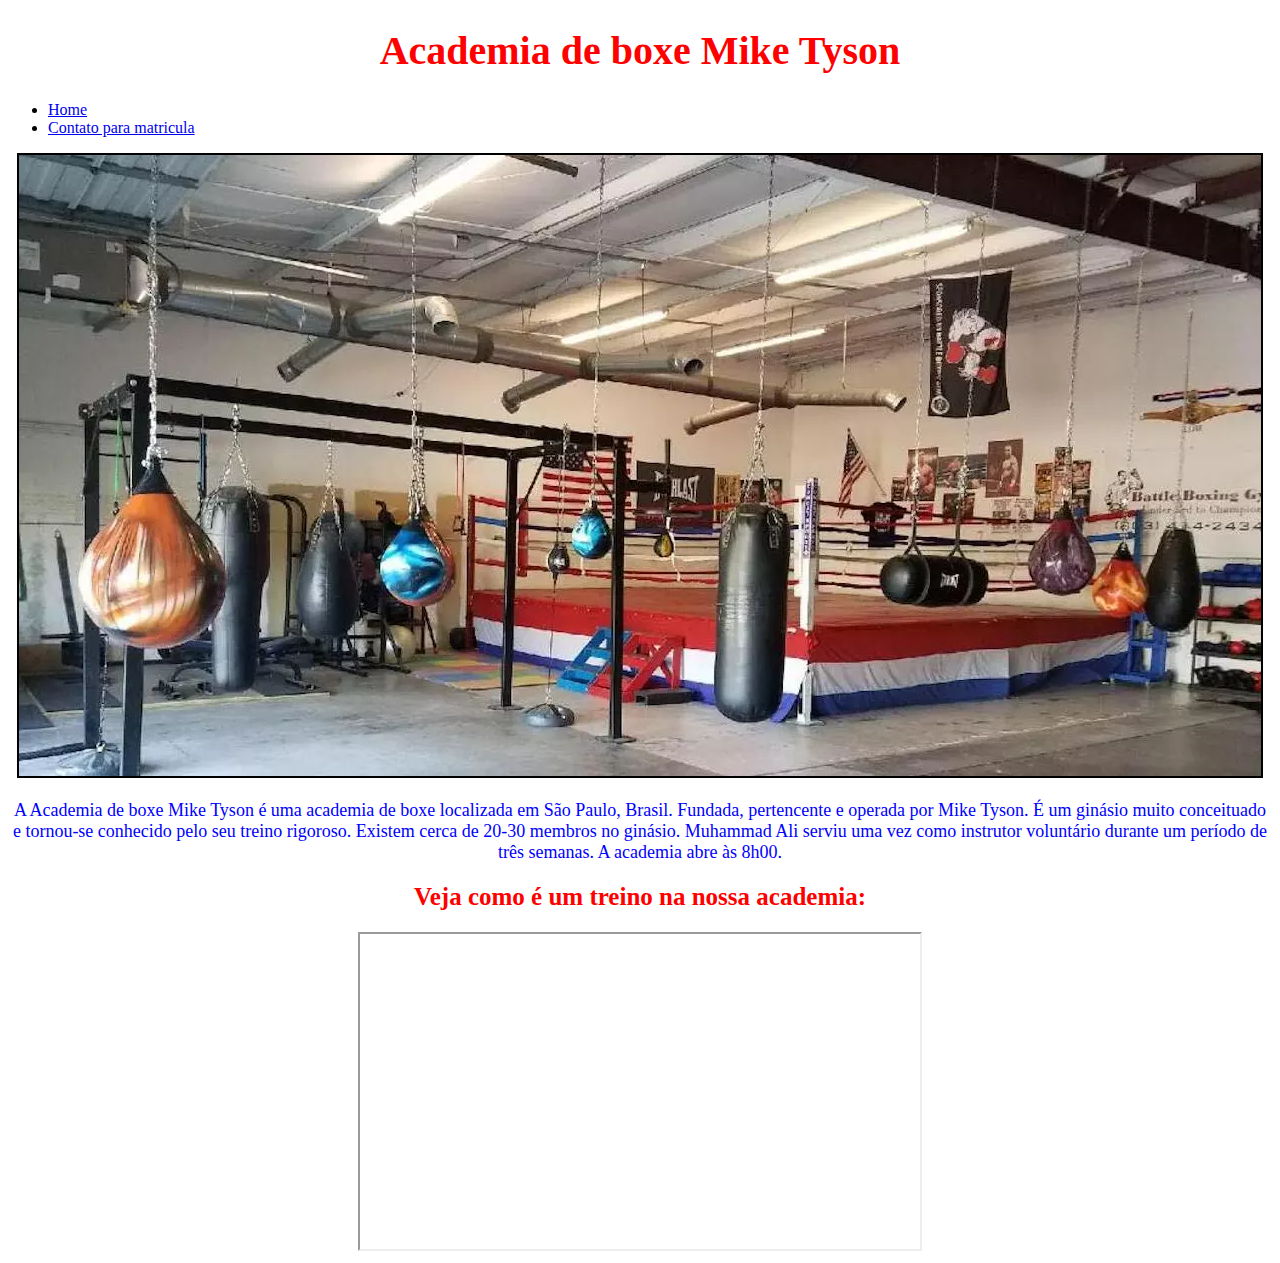
==== index.html @ e8b89cf4 "primeira pagina usando HTML" ====
<!DOCTYPE html>
<html lang="pt-br">
<head>
    <meta charset="UTF-8">
    <meta name="viewport" content="width=device-width, initial-scale=1.0">
    <title>Academia de Boxe Mike Tyson</title>
</head>
<body>
    <center><h1 style="color:red;font-size:40px;">Academia de boxe Mike Tyson</h1></center>
    <ul>
        <li><a href="index.html">Home</a></li>
        <li><a href="matricula.html">Contato para matricula</a></li>

    </ul>

    <center><img src="assets/img/pxmrofmld2atsp5hkqn2.png" alt="Foto da academia" border="2"></center>

    <center><p style="color:blue;font-size:18px;"> A Academia de boxe Mike Tyson é uma academia de boxe     localizada em São Paulo, Brasil. Fundada, pertencente e operada por Mike Tyson.

        É um ginásio muito conceituado e tornou-se conhecido pelo seu treino rigoroso. Existem cerca de 20-30 membros no ginásio. Muhammad Ali serviu uma vez como instrutor voluntário durante um período de três semanas. A academia abre às 8h00.</p></center>


    <center><h2 style="color:red;font-size:25px;">Veja como é um treino na nossa academia:</h2></center> 
    
    <center><iframe width="560" height="315" src="https://www.youtube.com/embed/8fLMHLZzG9g" frameborder="2" allow="accelerometer; autoplay; clipboard-write; encrypted-media; gyroscope; picture-in-picture" allowfullscreen></iframe></center>  

</body>
</html>
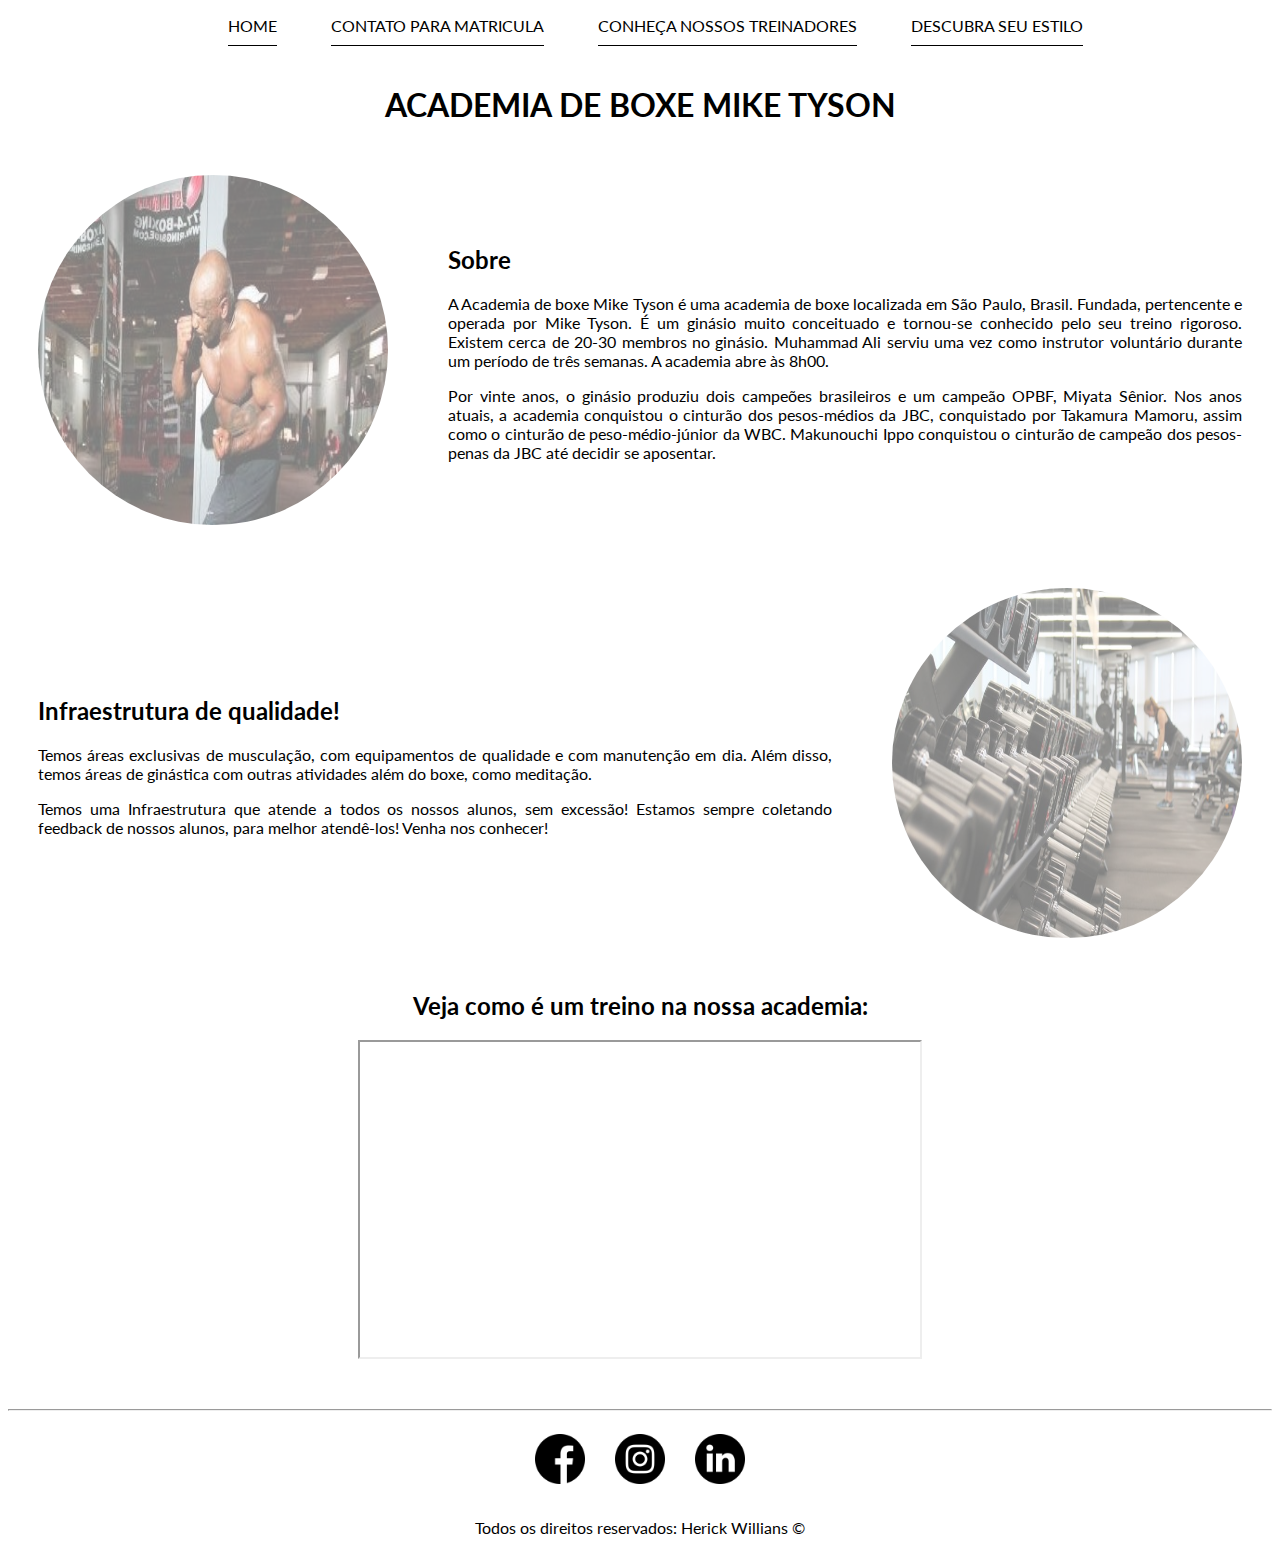
==== commit ce7f031c: "Implementando CSS na aplicação" ====
--- a/index.html
+++ b/index.html
@@ -1,28 +1,95 @@
 <!DOCTYPE html>
 <html lang="pt-br">
+
 <head>
     <meta charset="UTF-8">
     <meta name="viewport" content="width=device-width, initial-scale=1.0">
     <title>Academia de Boxe Mike Tyson</title>
+    <link rel="stylesheet" href="assets/css/style.css">
+    <link href='http://fonts.googleapis.com/css?family=Lato:400,400italic,700,700italic' rel='stylesheet' type='text/css'>
+
 </head>
+
 <body>
-    <center><h1 style="color:red;font-size:40px;">Academia de boxe Mike Tyson</h1></center>
-    <ul>
+
+    <ul id="menu" class="center mb-50">
         <li><a href="index.html">Home</a></li>
         <li><a href="matricula.html">Contato para matricula</a></li>
+        <li><a href="manutencao.html">Conheça nossos treinadores</a></li>
+        <li><a href="manutencao.html">Descubra seu estilo</a></li>
 
     </ul>
 
-    <center><img src="assets/img/pxmrofmld2atsp5hkqn2.png" alt="Foto da academia" border="2"></center>
+    <h1 class="center alinhar">ACADEMIA DE BOXE MIKE TYSON</h1>
 
-    <center><p style="color:blue;font-size:18px;"> A Academia de boxe Mike Tyson é uma academia de boxe     localizada em São Paulo, Brasil. Fundada, pertencente e operada por Mike Tyson.
+    <div class="container">
 
-        É um ginásio muito conceituado e tornou-se conhecido pelo seu treino rigoroso. Existem cerca de 20-30 membros no ginásio. Muhammad Ali serviu uma vez como instrutor voluntário durante um período de três semanas. A academia abre às 8h00.</p></center>
+        <div>
+            <img class="br-50 wh-300 p-30 fade" src="assets/img/academia.jpg" alt="Foto da academia">
+        </div>
 
+        <div class="p-30">
+            <h2>Sobre</h2>
+            <p class="justify"> A Academia de boxe Mike Tyson é uma academia de boxe localizada em São Paulo, Brasil.
+                Fundada, pertencente e operada por Mike Tyson. É um ginásio muito conceituado e tornou-se conhecido pelo
+                seu treino rigoroso. Existem cerca de 20-30 membros no ginásio. Muhammad Ali serviu uma vez como
+                instrutor voluntário durante um período de três semanas. A academia abre às 8h00.
+            </p>
 
-    <center><h2 style="color:red;font-size:25px;">Veja como é um treino na nossa academia:</h2></center> 
-    
-    <center><iframe width="560" height="315" src="https://www.youtube.com/embed/8fLMHLZzG9g" frameborder="2" allow="accelerometer; autoplay; clipboard-write; encrypted-media; gyroscope; picture-in-picture" allowfullscreen></iframe></center>  
+            <p class="justify">
+                Por vinte anos, o ginásio produziu dois campeões brasileiros e um campeão OPBF, Miyata Sênior. Nos anos
+                atuais, a academia conquistou o cinturão dos pesos-médios da JBC, conquistado por Takamura Mamoru, assim
+                como o cinturão de peso-médio-júnior da WBC. Makunouchi Ippo conquistou o cinturão de campeão dos
+                pesos-penas da JBC até decidir se aposentar.
+            </p>
 
+        </div>
+    </div>
+
+    <div class="container">
+
+        <div class="p-30">
+            <h2>Infraestrutura de qualidade!</h2>
+            <p class="justify"> Temos áreas exclusivas de musculação, com equipamentos de qualidade e com manutenção em dia. Além disso, temos áreas de ginástica com outras atividades além do boxe, como meditação.
+            </p>
+
+            <p class="justify">
+                Temos uma Infraestrutura que atende a todos os nossos alunos, sem excessão! Estamos sempre coletando feedback de nossos alunos, para melhor atendê-los! Venha nos conhecer!
+            </p>
+
+        </div>
+
+        <div>
+            <img class="br-50 wh-300 p-30 fade" src="assets/img/itens.jpg" alt="Foto da academia">
+        </div>
+    </div>
+
+    <h2 class="center">Veja como é um treino na nossa academia:</h2>
+
+    <div class="container mb-50">
+        <iframe width="560" height="315" src="https://www.youtube.com/embed/8fLMHLZzG9g" frameborder="2"
+            allow="accelerometer; autoplay; clipboard-write; encrypted-media; gyroscope; picture-in-picture"
+            allowfullscreen></iframe>
+    </div>
+
+    <hr>
+
+    <footer>
+
+        <div class="container">
+            <a href="https://www.facebook.com" target="_blank">
+                <img class="tm-social colorfb" src="assets/img/facebook.png" alt="Logo do Facebook">
+            </a>
+            <a href="https://www.instagram.com" target="_blank"> <img class="tm-social colorig" src="assets/img/instagram.png"
+                    alt="Logo do Instagram"></a>
+            <a href="https://www.linkedin.com" target="_blank"><img class="tm-social colorld " src="assets/img/linkedin.png"
+                    alt="Logo do Linkedin"></a>
+        </div>
+
+        <p class="center">
+            Todos os direitos reservados: Herick Willians &copy;
+        </p>
+
+    </footer>
 </body>
 </html>--- a/assets/css/style.css
+++ b/assets/css/style.css
@@ -0,0 +1,96 @@
+/* Estilo da index.html */
+
+.justify{
+    text-align: justify;
+}
+
+
+.center{
+    text-align: center;
+}
+
+.container{
+    display: flex;
+    flex-flow: row;
+    justify-content: center;
+    align-items: center;
+}
+
+*{
+
+    font-family: 'Lato', sans-serif;
+    transition:all 0.4s ease-in-out;
+}
+
+#menu li{
+    display: inline;
+    padding: 20px;
+}
+
+#menu li a{
+    font-size: 20px;
+    padding: 10px 0;
+    font-size: 16px;
+    text-transform: uppercase;
+    text-decoration: none;
+    color: #000;
+    border-bottom: 1px solid #000;
+    margin: 10px 10px 0 0;
+    width:150px;
+}
+
+#menu li a:hover{
+    color: red;
+    border-bottom: 1px solid red;
+    
+}
+
+.p-30 {
+    padding: 30px;
+}
+
+.br-50{
+    border-radius: 50%;
+}
+
+.wh-300 {
+    width: 350px;
+    height: 350px;
+}
+
+.tm-social{
+    width: 50px;
+    height: 50px;
+    padding: 15px;
+}
+
+.mb-50{
+    margin-bottom: 50px;
+}
+
+.colorfb:hover
+{
+        background:#4267B2;
+}
+
+.colorig:hover{
+    background: #C13584;
+}
+
+.colorld:hover{
+    background: #53a7ea;
+}
+
+.fade
+{
+        opacity:0.5;
+}
+.fade:hover
+{
+        opacity:1;
+}
+/*Estilo da matrícula.html */
+
+.ml-50{
+    margin-left: 50px;
+}
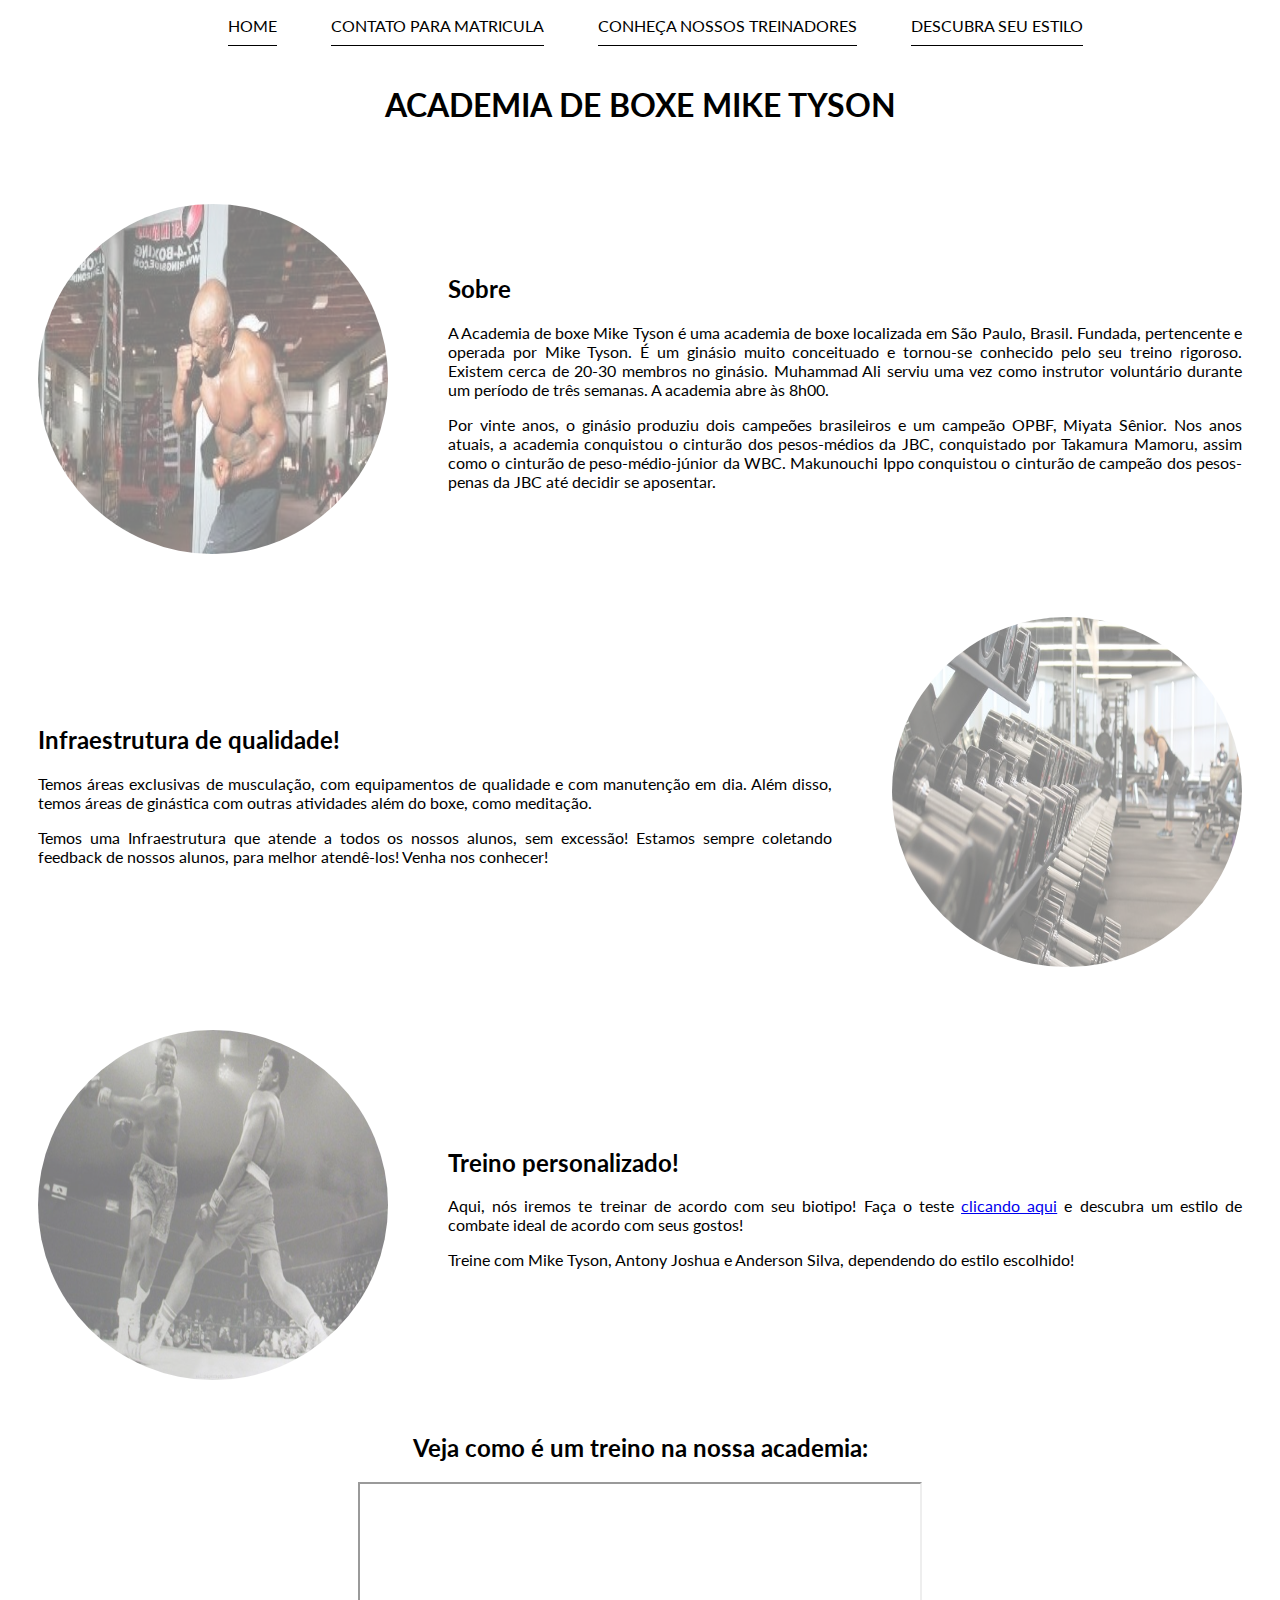
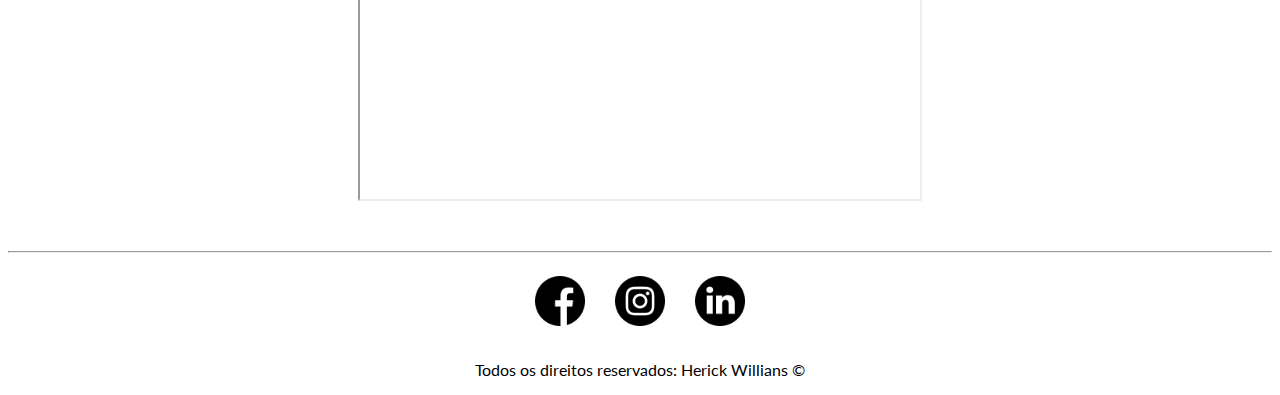
==== commit 356d1be4: "validacao e-mail e nome com JS" ====
--- a/index.html
+++ b/index.html
@@ -20,7 +20,8 @@
 
     </ul>
 
-    <h1 class="center alinhar">ACADEMIA DE BOXE MIKE TYSON</h1>
+    <h1 class="center alinhar mb-50">ACADEMIA DE BOXE MIKE TYSON</h1>
+
 
     <div class="container">
 
@@ -62,6 +63,30 @@
         <div>
             <img class="br-50 wh-300 p-30 fade" src="assets/img/itens.jpg" alt="Foto da academia">
         </div>
+    
+    
+    </div>
+
+    <div class="container">
+
+        <div>
+            <img class="br-50 wh-300 p-30 fade" src="assets/img/muhammad.jpg" alt="Foto da academia">
+        </div>
+
+        <div class="p-30">
+            <h2>Treino personalizado!</h2>
+            <p class="justify"> Aqui, nós iremos te treinar de acordo com seu biotipo! Faça o teste <a href="manutencao.html">clicando aqui</a> e descubra um estilo de combate ideal de acordo com seus gostos!
+            </p>
+
+            <p class="justify">
+                Treine com Mike Tyson, Antony Joshua e Anderson Silva, dependendo do estilo escolhido!
+            </p>
+
+        </div>
+
+        
+    
+    
     </div>
 
     <h2 class="center">Veja como é um treino na nossa academia:</h2>
@@ -91,5 +116,7 @@
         </p>
 
     </footer>
+
+   
 </body>
 </html>